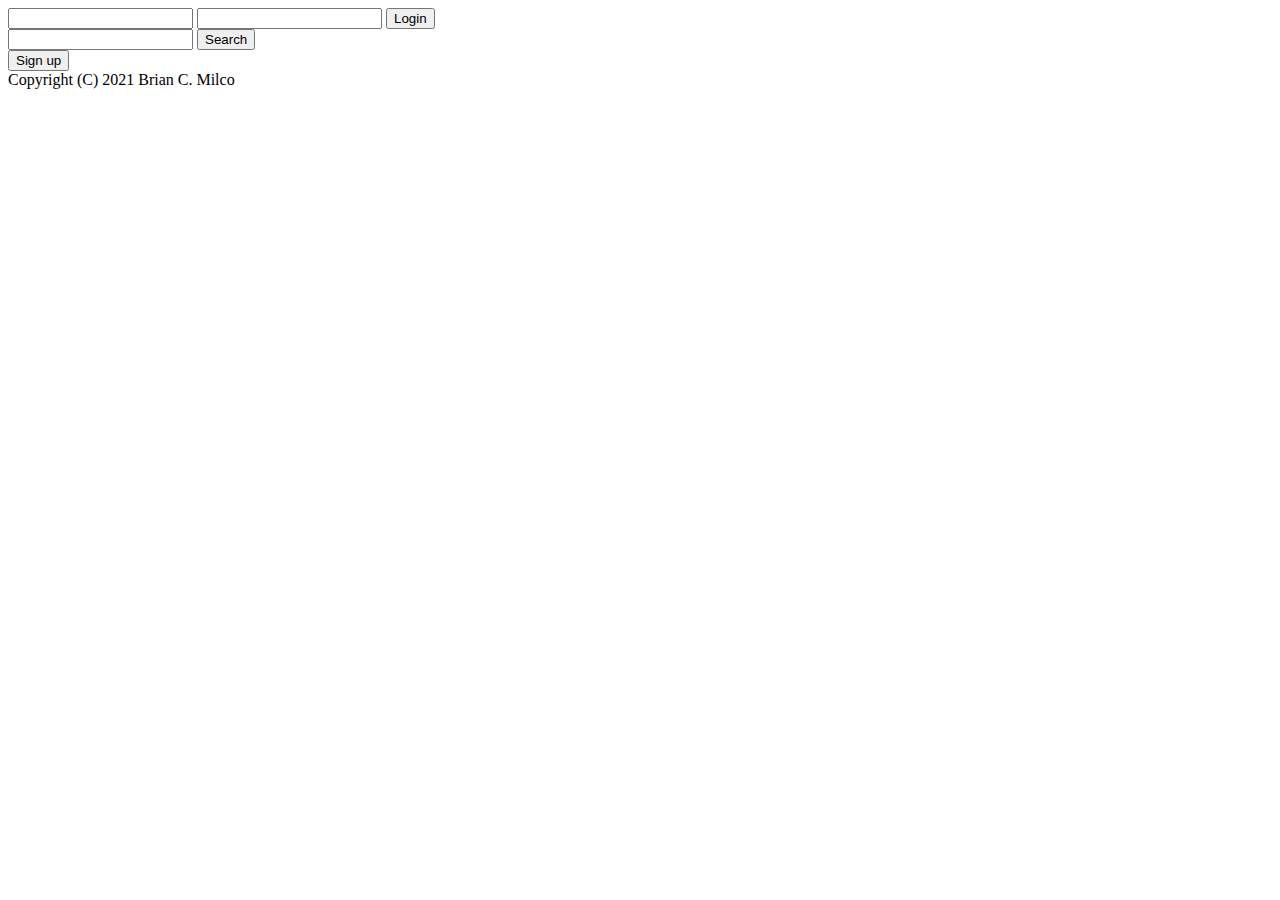
==== assets/templates/dashboard.html @ f595d84e "Fill in main templates and organize files" ====
<!DOCTYPE html>
<html lang="en">

<head>
    <meta charset="UTF-8">
    <meta name="viewport" content="width=device-width, initial-scale=1.0">
    <title>Dashboard | FBP</title>
    <link rel="stylesheet" href="/css/common.css">
    <link rel="stylesheet" href="/css/dashboard.css">
</head>
<body>
    <header class="header">
        <div class="login">
            <input id="email" type="email">
            <input id="password" type="password">
            <button>Login</button>
        </div>
        <div class="search">
            <input id="search_text">
            <button id="do_search">Search</button>
        </div>
        <div class="signup">
            <button id="signup">Sign up</button>
        </div>
    </header>

    <div class="dashboard">
    
    </div>

    <footer class="main_footer">
        Copyright (C) 2021 Brian C. Milco
    </footer>
</body>
</html>
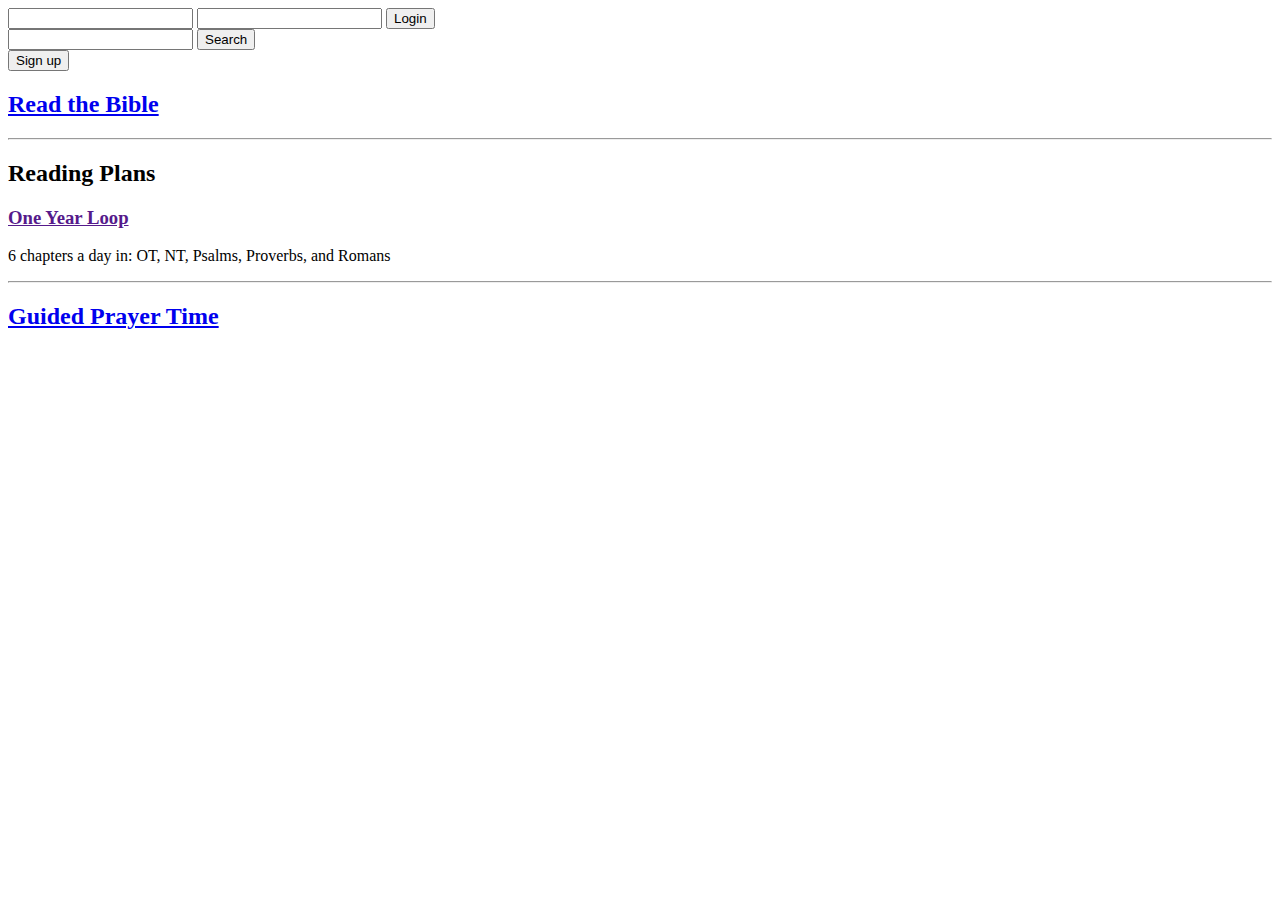
==== commit 8ce79e1a: "Add minor content to dashboard, read templates" ====
--- a/assets/templates/dashboard.html
+++ b/assets/templates/dashboard.html
@@ -25,11 +25,23 @@
     </header>
 
     <div class="dashboard">
+        <div>
+            <h2><a href="/read">Read the Bible</a></h2>
+        </div>
+        <hr>
+        <div class="reading-plans">
+            <h2>Reading Plans</h2>
+            <div>
+                <h3><a href="">One Year Loop</a></h3>
+                <p>6 chapters a day in: OT, NT, Psalms, Proverbs, and Romans</p>
+                <p></p>
+            </div>
+        </div>
+        <hr>
+        <div>
+            <h2><a href="/prayer">Guided Prayer Time</a></h2>
+        </div>
+    </div>
     
-    </div>
-
-    <footer class="main_footer">
-        Copyright (C) 2021 Brian C. Milco
-    </footer>
 </body>
 </html>